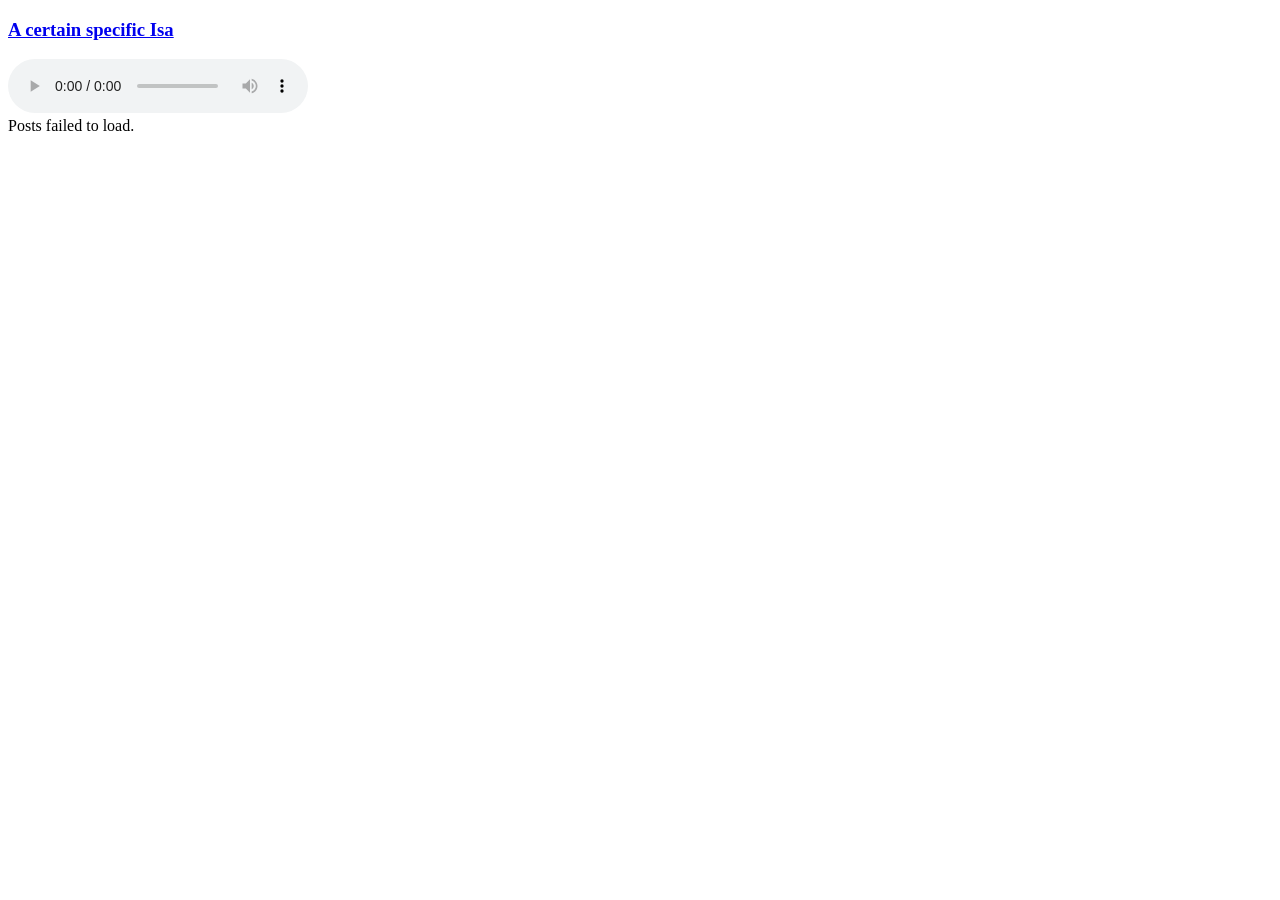
==== public/index.html @ e0f19200 "Initial import of Neocities site" ====
<!DOCTYPE html>
<html>
  <head>
  
<script>
    !function(t,e){var o,n,p,r;e.__SV||(window.posthog=e,e._i=[],e.init=function(i,s,a){function g(t,e){var o=e.split(".");2==o.length&&(t=t[o[0]],e=o[1]),t[e]=function(){t.push([e].concat(Array.prototype.slice.call(arguments,0)))}}(p=t.createElement("script")).type="text/javascript",p.crossOrigin="anonymous",p.async=!0,p.src=s.api_host.replace(".i.posthog.com","-assets.i.posthog.com")+"/static/array.js",(r=t.getElementsByTagName("script")[0]).parentNode.insertBefore(p,r);var u=e;for(void 0!==a?u=e[a]=[]:a="posthog",u.people=u.people||[],Object.defineProperty(u,"toString",{configurable:!0,enumerable:!0,writable:!0,value:function(t){var e="posthog";return"posthog"!==a&&(e+="."+a),t||(e+=" (stub)"),e}}),Object.defineProperty(u.people,"toString",{configurable:!0,enumerable:!0,writable:!0,value:function(){return u.toString(1)+".people (stub)"}}),o="init capture register register_once register_for_session unregister unregister_for_session getFeatureFlag getFeatureFlagResult isFeatureEnabled reloadFeatureFlags updateEarlyAccessFeatureEnrollment getEarlyAccessFeatures on onFeatureFlags onSessionId getSurveys getActiveMatchingSurveys renderSurvey canRenderSurvey getNextSurveyStep identify setPersonProperties group resetGroups setPersonPropertiesForFlags resetPersonPropertiesForFlags setGroupPropertiesForFlags resetGroupPropertiesForFlags reset get_distinct_id getGroups get_session_id get_session_replay_url alias set_config startSessionRecording stopSessionRecording sessionRecordingStarted captureException loadToolbar get_property getSessionProperty createPersonProfile opt_in_capturing opt_out_capturing has_opted_in_capturing has_opted_out_capturing clear_opt_in_out_capturing debug".split(" "),n=0;n<o.length;n++)g(u,o[n]);e._i.push([i,s,a])},e.__SV=1)}(document,window.posthog||[]);
    posthog.init('phc_kKB9apwfA8rpXwGgaiTrjMmkRqaEWQQYQGmY5ouZJdeY', {
        api_host: 'https://eu.i.posthog.com',
        defaults: '2026-05-30',
    })
</script>

    <meta charset="UTF-8">
    <meta name="viewport" content="width=device-width, initial-scale=1.0">
    <title>The web site of isamgomexx</title>
    <!-- The style.css file allows you to change the look of your web pages.
         If you include the next line in all your web pages, they will all share the same look.
         This makes it easier to make new pages for your site. -->
    <link href="/style.css" rel="stylesheet" type="text/css" media="all">
  </head>
  <body>
  <h3 class="main-title"><a  href="https://isamgomexx.neocities.org/"> A certain specific Isa</a></h3>
  
  <audio controls autoplay loop>
  <source src="/metro_rio.mp3" type="audio/mpeg">
  Your browser does not support audio.
</audio>

  <div id="posts">

<script>

fetch('/posts.json')
  .then(res => res.json())
  .then(posts => {
    const container = document.getElementById('posts');

    posts.forEach(post => {
      const div = document.createElement('div');
      div.className = 'post';

      div.innerHTML = `
        <h4>${post.title}</h4>
        <p>${post.content}</p>
      `;

      container.appendChild(div);

      div.querySelectorAll('a').forEach(link => {  
 link.addEventListener('click', function() {  
 posthog.capture('post_link_clicked', {  
 href: link.href,  
 text: link.innerText,  
 post_title: post.title  
 });  
 });  
 });   
    });
  })
  .catch(err => {
    console.error(err);
    document.getElementById('posts').innerText = "Posts failed to load.";
  });
</script>
</div>
    <style type="text/css">
</style>

  </body>
</html>
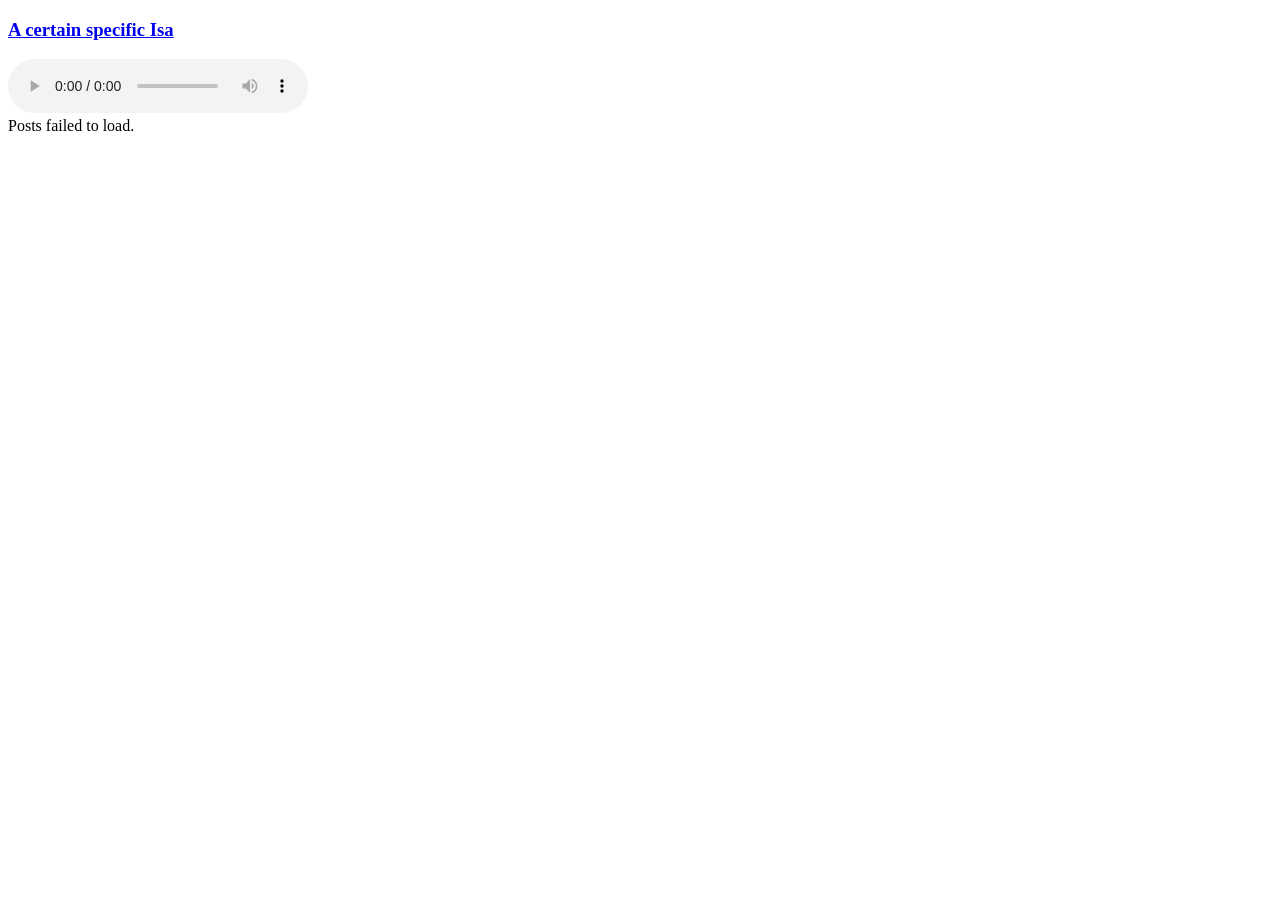
==== commit 1a03eb4c: "move media to assets, split js into modules, add posthog" ====
--- a/public/index.html
+++ b/public/index.html
@@ -1,67 +1,30 @@
 <!DOCTYPE html>
 <html>
   <head>
-  
-<script>
-    !function(t,e){var o,n,p,r;e.__SV||(window.posthog=e,e._i=[],e.init=function(i,s,a){function g(t,e){var o=e.split(".");2==o.length&&(t=t[o[0]],e=o[1]),t[e]=function(){t.push([e].concat(Array.prototype.slice.call(arguments,0)))}}(p=t.createElement("script")).type="text/javascript",p.crossOrigin="anonymous",p.async=!0,p.src=s.api_host.replace(".i.posthog.com","-assets.i.posthog.com")+"/static/array.js",(r=t.getElementsByTagName("script")[0]).parentNode.insertBefore(p,r);var u=e;for(void 0!==a?u=e[a]=[]:a="posthog",u.people=u.people||[],Object.defineProperty(u,"toString",{configurable:!0,enumerable:!0,writable:!0,value:function(t){var e="posthog";return"posthog"!==a&&(e+="."+a),t||(e+=" (stub)"),e}}),Object.defineProperty(u.people,"toString",{configurable:!0,enumerable:!0,writable:!0,value:function(){return u.toString(1)+".people (stub)"}}),o="init capture register register_once register_for_session unregister unregister_for_session getFeatureFlag getFeatureFlagResult isFeatureEnabled reloadFeatureFlags updateEarlyAccessFeatureEnrollment getEarlyAccessFeatures on onFeatureFlags onSessionId getSurveys getActiveMatchingSurveys renderSurvey canRenderSurvey getNextSurveyStep identify setPersonProperties group resetGroups setPersonPropertiesForFlags resetPersonPropertiesForFlags setGroupPropertiesForFlags resetGroupPropertiesForFlags reset get_distinct_id getGroups get_session_id get_session_replay_url alias set_config startSessionRecording stopSessionRecording sessionRecordingStarted captureException loadToolbar get_property getSessionProperty createPersonProfile opt_in_capturing opt_out_capturing has_opted_in_capturing has_opted_out_capturing clear_opt_in_out_capturing debug".split(" "),n=0;n<o.length;n++)g(u,o[n]);e._i.push([i,s,a])},e.__SV=1)}(document,window.posthog||[]);
-    posthog.init('phc_kKB9apwfA8rpXwGgaiTrjMmkRqaEWQQYQGmY5ouZJdeY', {
-        api_host: 'https://eu.i.posthog.com',
-        defaults: '2026-05-30',
-    })
-</script>
 
     <meta charset="UTF-8">
     <meta name="viewport" content="width=device-width, initial-scale=1.0">
     <title>The web site of isamgomexx</title>
-    <!-- The style.css file allows you to change the look of your web pages.
-         If you include the next line in all your web pages, they will all share the same look.
-         This makes it easier to make new pages for your site. -->
     <link href="/style.css" rel="stylesheet" type="text/css" media="all">
   </head>
   <body>
   <h3 class="main-title"><a  href="https://isamgomexx.neocities.org/"> A certain specific Isa</a></h3>
   
   <audio controls autoplay loop>
-  <source src="/metro_rio.mp3" type="audio/mpeg">
-  Your browser does not support audio.
+  <source src="/assets/metro_rio.mp3" type="audio/mpeg">
 </audio>
 
   <div id="posts">
 
 <script>
+    !function(t,e){var o,n,p,r;e.__SV||(window.posthog=e,e._i=[],e.init=function(i,s,a){function g(t,e){var o=e.split(".");2==o.length&&(t=t[o[0]],e=o[1]),t[e]=function(){t.push([e].concat(Array.prototype.slice.call(arguments,0)))}}(p=t.createElement("script")).type="text/javascript",p.crossOrigin="anonymous",p.async=!0,p.src=s.api_host.replace(".i.posthog.com","-assets.i.posthog.com")+"/static/array.js",(r=t.getElementsByTagName("script")[0]).parentNode.insertBefore(p,r);var u=e;for(void 0!==a?u=e[a]=[]:a="posthog",u.people=u.people||[],Object.defineProperty(u,"toString",{configurable:!0,enumerable:!0,writable:!0,value:function(t){var e="posthog";return"posthog"!==a&&(e+="."+a),t||(e+=" (stub)"),e}}),Object.defineProperty(u.people,"toString",{configurable:!0,enumerable:!0,writable:!0,value:function(){return u.toString(1)+".people (stub)"}}),o="init capture register register_once register_for_session unregister unregister_for_session getFeatureFlag getFeatureFlagResult isFeatureEnabled reloadFeatureFlags updateEarlyAccessFeatureEnrollment getEarlyAccessFeatures on onFeatureFlags onSessionId getSurveys getActiveMatchingSurveys renderSurvey canRenderSurvey getNextSurveyStep identify setPersonProperties group resetGroups setPersonPropertiesForFlags resetPersonPropertiesForFlags setGroupPropertiesForFlags resetGroupPropertiesForFlags reset get_distinct_id getGroups get_session_id get_session_replay_url alias set_config startSessionRecording stopSessionRecording sessionRecordingStarted captureException loadToolbar get_property getSessionProperty createPersonProfile opt_in_capturing opt_out_capturing has_opted_in_capturing has_opted_out_capturing clear_opt_in_out_capturing debug".split(" "),n=0;n<o.length;n++)g(u,o[n]);e._i.push([i,s,a])},e.__SV=1)}(document,window.posthog||[]);
+    posthog.init('phc_kKB9apwfA8rpXwGgaiTrjMmkRqaEWQQYQGmY5ouZJdeY', {
+        api_host: 'https://us.i.posthog.com',
+        defaults: '2026-05-30',
+    })
+</script> 
 
-fetch('/posts.json')
-  .then(res => res.json())
-  .then(posts => {
-    const container = document.getElementById('posts');
-
-    posts.forEach(post => {
-      const div = document.createElement('div');
-      div.className = 'post';
-
-      div.innerHTML = `
-        <h4>${post.title}</h4>
-        <p>${post.content}</p>
-      `;
-
-      container.appendChild(div);
-
-      div.querySelectorAll('a').forEach(link => {  
- link.addEventListener('click', function() {  
- posthog.capture('post_link_clicked', {  
- href: link.href,  
- text: link.innerText,  
- post_title: post.title  
- });  
- });  
- });   
-    });
-  })
-  .catch(err => {
-    console.error(err);
-    document.getElementById('posts').innerText = "Posts failed to load.";
-  });
-</script>
+<script type="module" src="script.js"></script>
 </div>
     <style type="text/css">
 </style>
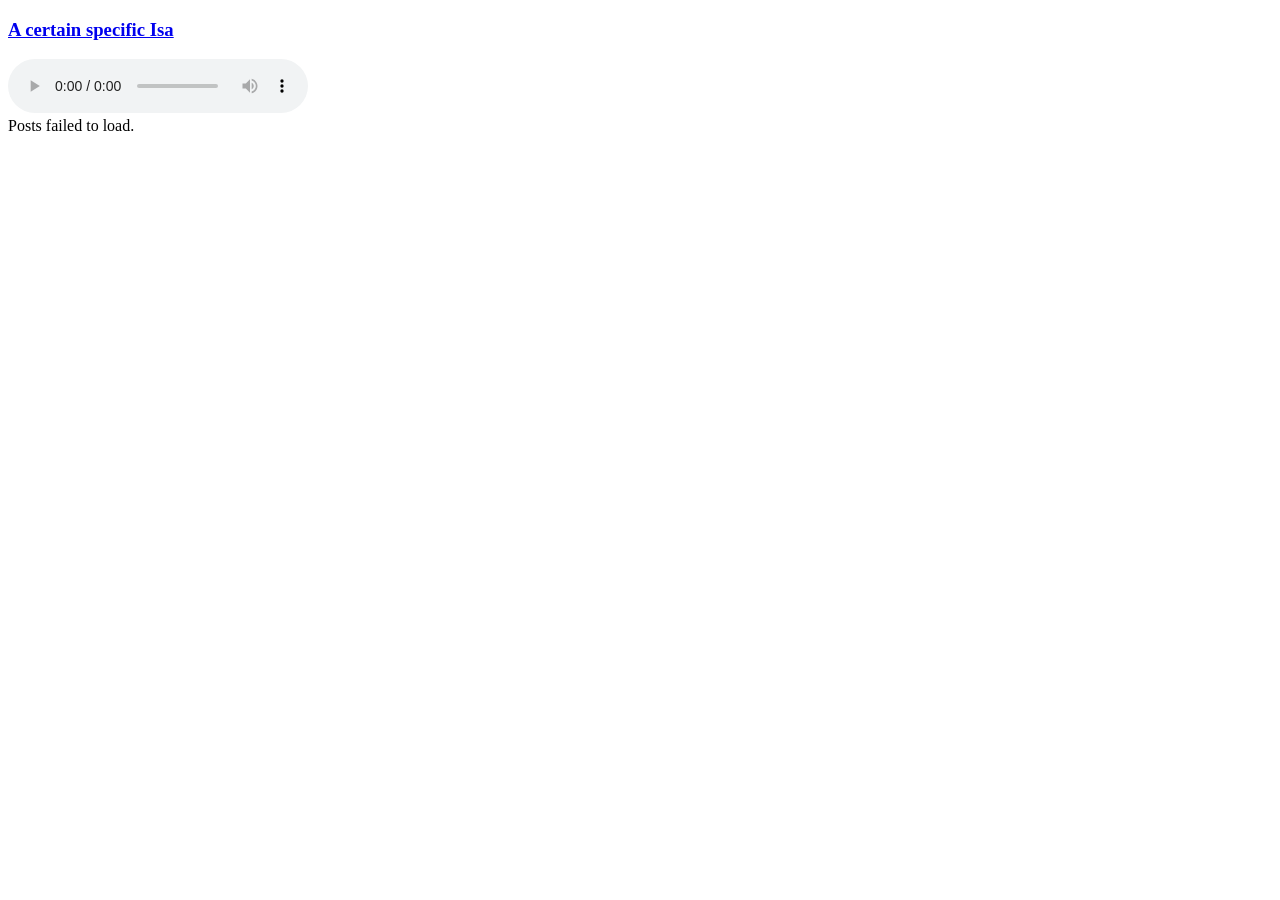
==== commit 317eb6bb: "fix posthog cloud location" ====
--- a/public/index.html
+++ b/public/index.html
@@ -19,7 +19,7 @@
 <script>
     !function(t,e){var o,n,p,r;e.__SV||(window.posthog=e,e._i=[],e.init=function(i,s,a){function g(t,e){var o=e.split(".");2==o.length&&(t=t[o[0]],e=o[1]),t[e]=function(){t.push([e].concat(Array.prototype.slice.call(arguments,0)))}}(p=t.createElement("script")).type="text/javascript",p.crossOrigin="anonymous",p.async=!0,p.src=s.api_host.replace(".i.posthog.com","-assets.i.posthog.com")+"/static/array.js",(r=t.getElementsByTagName("script")[0]).parentNode.insertBefore(p,r);var u=e;for(void 0!==a?u=e[a]=[]:a="posthog",u.people=u.people||[],Object.defineProperty(u,"toString",{configurable:!0,enumerable:!0,writable:!0,value:function(t){var e="posthog";return"posthog"!==a&&(e+="."+a),t||(e+=" (stub)"),e}}),Object.defineProperty(u.people,"toString",{configurable:!0,enumerable:!0,writable:!0,value:function(){return u.toString(1)+".people (stub)"}}),o="init capture register register_once register_for_session unregister unregister_for_session getFeatureFlag getFeatureFlagResult isFeatureEnabled reloadFeatureFlags updateEarlyAccessFeatureEnrollment getEarlyAccessFeatures on onFeatureFlags onSessionId getSurveys getActiveMatchingSurveys renderSurvey canRenderSurvey getNextSurveyStep identify setPersonProperties group resetGroups setPersonPropertiesForFlags resetPersonPropertiesForFlags setGroupPropertiesForFlags resetGroupPropertiesForFlags reset get_distinct_id getGroups get_session_id get_session_replay_url alias set_config startSessionRecording stopSessionRecording sessionRecordingStarted captureException loadToolbar get_property getSessionProperty createPersonProfile opt_in_capturing opt_out_capturing has_opted_in_capturing has_opted_out_capturing clear_opt_in_out_capturing debug".split(" "),n=0;n<o.length;n++)g(u,o[n]);e._i.push([i,s,a])},e.__SV=1)}(document,window.posthog||[]);
     posthog.init('phc_kKB9apwfA8rpXwGgaiTrjMmkRqaEWQQYQGmY5ouZJdeY', {
-        api_host: 'https://us.i.posthog.com',
+        api_host: 'https://eu.i.posthog.com',
         defaults: '2026-05-30',
     })
 </script> 
